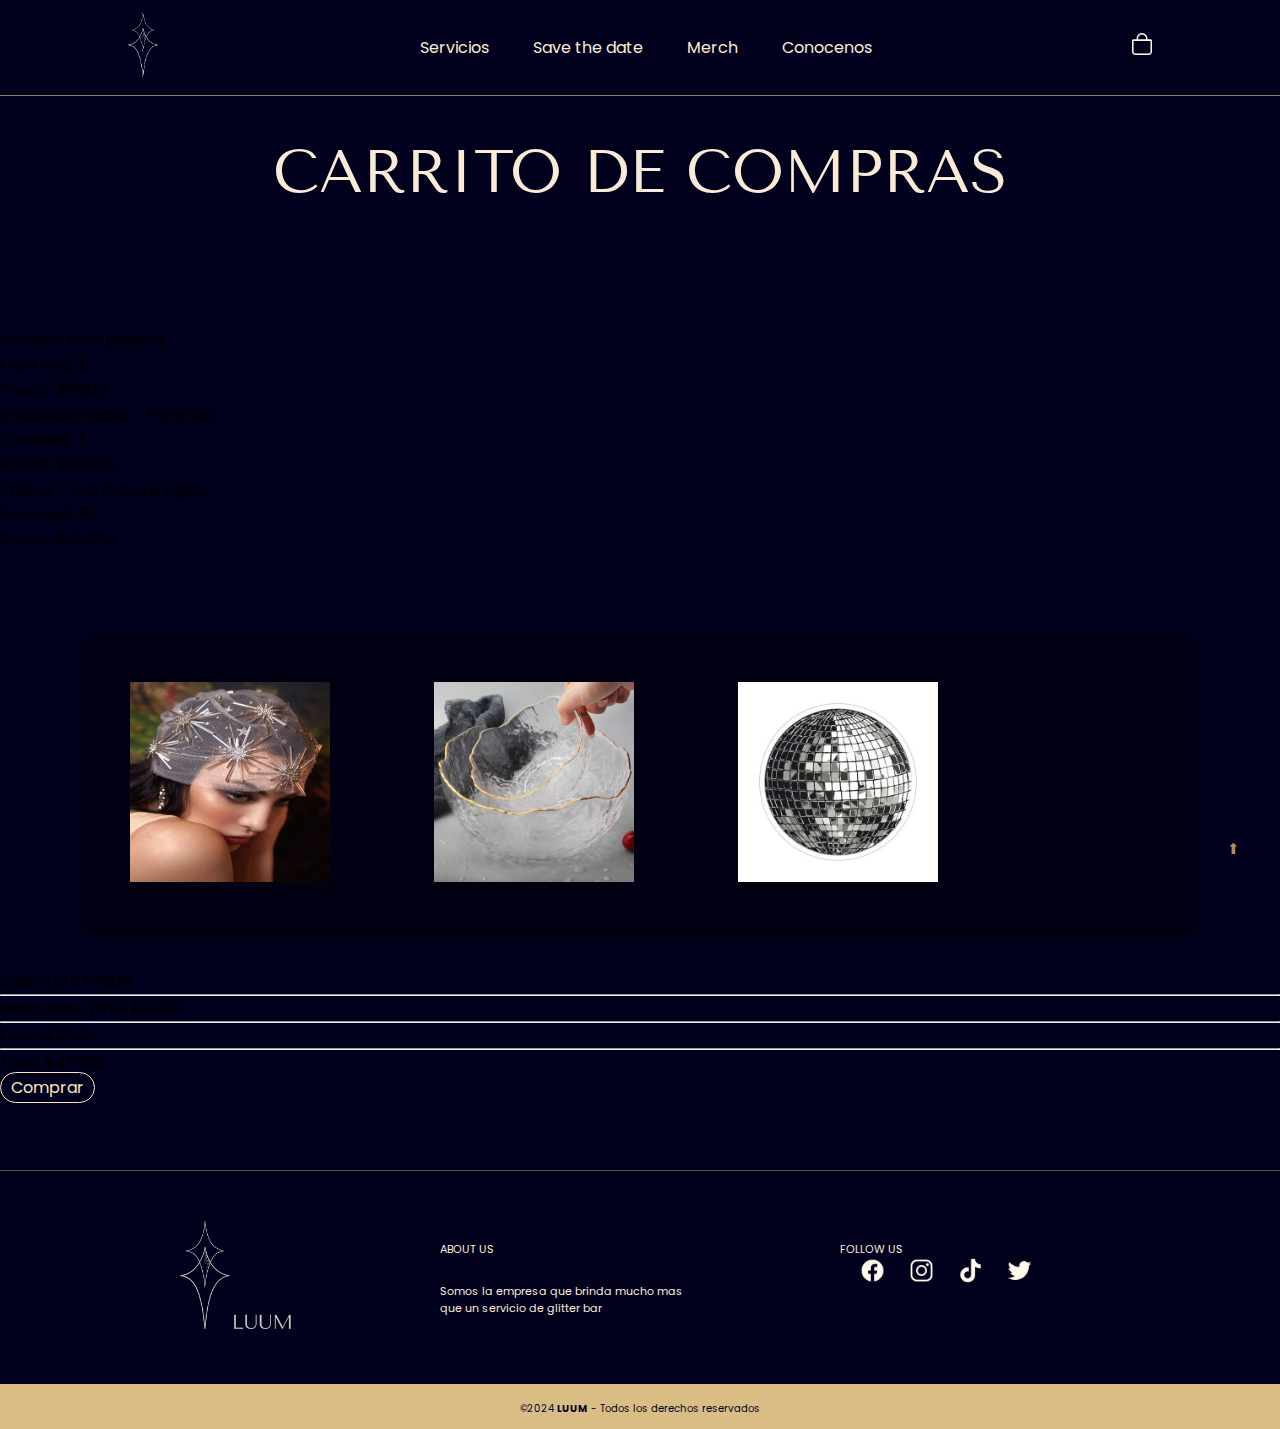
==== html/carrito.html @ ae2c5b66 "3era preentrega" ====
<!DOCTYPE html>
<html lang="en">
<head>
    <meta charset="UTF-8">
    <meta name="viewport" content="width=device-width, initial-scale=1.0">
    <meta name="description" content="Finaliza tu compra de merch exclusivo en Glitter Bar. ¡Brilla con estilo en un solo clic!">
    <meta name="keywords" content="Glitter, Rocks, Piedras adhesivas, Tatuajes, Tatuajes temporales, Maquillaje Neon, Makeup UV, Eventos, Fiestas, Casamientos, Glitter Bar">
    <title>Carrito | LUUM</title>
    <link rel="shortcut icon" href="https://img.freepik.com/vector-gratis/estrella-metal-3d-aislada_1308-115283.jpg" type="image/x-icon">

    <link href="https://cdn.jsdelivr.net/npm/bootstrap@5.3.2/dist/css/bootstrap.min.css" rel="stylesheet" integrity="sha384-T3c6CoIi6uLrA9TneNEoa7RxnatzjcDSCmG1MXxSR1GAsXEV/Dwwykc2MPK8M2HN" crossorigin="anonymous">
    <link rel="preconnect" href="https://fonts.googleapis.com">
    <link rel="preconnect" href="https://fonts.gstatic.com" crossorigin>
    <link href="https://fonts.googleapis.com/css2?family=Poppins:ital,wght@0,200;0,300;0,400;0,500;0,600;0,700;1,200;1,300;1,400;1,500;1,600;1,700&family=Tenor+Sans&display=swap" rel="stylesheet">
    <link rel="stylesheet" href="../css/estilo.css">
</head>
<body class="container-fluid">
 <header class="header">
    <div class="logo">
        <a href="../index.html"><img src="../img/logo.png" alt="Logo LUMM"></a>
    </div>
    <nav>
        <ul class="nav-links">
        <li><a href="../html/servicios.html">Servicios</a></li>
        <li><a href="../html/savethedate.html">Save the date</a></li>
        <li><a href="../html/merch.html">Merch</a></li>
        <li><a href="../html/conocenos.html">Conocenos</a></li>
        </ul>            
    </nav>
    <a class="btn" href="#"><button><img class="bag" src="../img/bag-w.png" alt="Bolsa de compras"></button></a>
 </header>

 <main class="container-fluid">
    <h1 class="titulo">CARRITO DE COMPRAS</h1>
    <div>
        <ul class="list-group container">
            <li class="list-group-item d-flex justify-content-between align-items-center">
              Accesorio de piedras
              <p><span>Cantidad: </span><span class="badge bg-primary rounded-pill">2</span></p>
              <p><span>Precio: $8000</span></p>
            </li>

            <li class="list-group-item d-flex justify-content-between align-items-center">
              Vajilla Completa - Tono Lila
              <p><span>Cantidad: </span><span class="badge bg-primary rounded-pill">1</span></p>
              <p><span>Precio: $35000</span></p>
            </li>
            <li class="list-group-item d-flex justify-content-between align-items-center">
              Sticker - Lumminous Lights
              <p><span>Cantidad: </span><span class="badge bg-primary rounded-pill">10</span></p>
              <p><span>Precio: $20000</span></p>
            </li>
        </ul>

        <div class="border2">
            <div>
                <img src="../img/accesorio.jpg" class="img-thumbnail size" alt="Accesorio">
                <img src="../img/vajilla.jpg" class="img-thumbnail size" alt="Vajilla">
                <img src="../img/sticker.jpg" class="img-thumbnail size" alt="Sticker"> 
            </div>
        </div>  
       
        
        <div class="card cardPrecio">
            <div class="card-body">
                <p><span>Subtotal</span> <span>$48000</span></p>
                <hr>
                <p><span>Descuento (5%)</span> <span>$2400</span></p>
                <hr>
                <p><span>Envio</span> <span>$2000</span></p>
                <hr>
                <p><span>Total</span> <span>$47600</span></p>
                <a href="#" class="btn btn-primary btnCard">Comprar</a>
            </div>
        </div>
    </div>
 </main>



    <a href="#" class="backToTop">
        <span>⬆</span>
    </a>
     
    <footer class="footer">
        <div class="grupo-1">
          <div class="box">
            <figure>
              <a href="#">
                <img src="../img/logocompleto.png" alt="logo luum">
              </a>
            </figure>
          </div>
          <div class="box">
            <p>ABOUT US</p>
            <p>Somos la empresa que brinda mucho mas <br>que un servicio de glitter bar</p>
          </div>
          <div class="box">
            <P>FOLLOW US</P>
            <div class="redSocial">
              <a href="#"><img src="../img/facebook.png" alt="facebook"></a>
              <a href="https://www.instagram.com/gugumakeupfx/"><img src="../img/instagram.png" alt="instagram"></a>
              <a href="https://www.tiktok.com/@gugumakeupfx"><img src="../img/tiktok.png" alt="tik tok"></a>
              <a href="#"><img src="../img/twitter.png" alt="twitter"></a>
            </div>
          </div>
        </div>
        <div class="grupo-2">
          <small>&copy;2024 <b>LUUM</b> - Todos los derechos reservados</small>
        </div>
    </footer>
    
    <script src="https://cdn.jsdelivr.net/npm/bootstrap@5.3.2/dist/js/bootstrap.bundle.min.js" integrity="sha384-C6RzsynM9kWDrMNeT87bh95OGNyZPhcTNXj1NW7RuBCsyN/o0jlpcV8Qyq46cDfL" crossorigin="anonymous"></script>

    
    
</body>
</html>
---- css/estilo.css ----
@import url("https://fonts.googleapis.com/css2?family=Poppins:wght@200;300;400;500;600&family=Quintessential&family=Tenor+Sans&display=swap");
* {
  margin: 0;
  padding: 0;
}

body {
  font-family: "poppins";
  background-color: rgb(1, 1, 29);
}

.header {
  background-color: rgb(1, 1, 29);
  display: flex;
  justify-content: space-between;
  align-items: center;
  height: 85px;
  padding: 5px 10%;
  border-bottom: 1px solid rgba(211, 189, 158, 0.644);
}

.logo {
  cursor: pointer;
}
.logo img {
  height: 70px;
  width: auto;
  transition: all 0.3s;
}
.logo img:hover {
  transform: scale(1.2);
}

.header .nav-links {
  list-style: none;
}
.header .nav-links li {
  display: inline-block;
  padding: 0 20px;
}
.header .nav-links li:hover {
  transform: scale(1.1);
}
.header .nav-links a {
  font-size: 700;
  color: antiquewhite;
  text-decoration: none;
}
.header .nav-links li a:hover {
  color: rgba(207, 176, 133, 0.76);
}

.bag {
  width: 20px;
  cursor: pointer;
  transition: all 0.3s;
}

.btn button {
  margin-left: auto;
  font-weight: 700;
  background-color: rgb(1, 1, 29);
  border: none;
  border-radius: 50px;
  cursor: pointer;
  transition: all 0.3s ease 0s;
}
.btn button:hover {
  transform: scale(1.5, 1.5);
}

.titulo {
  font-family: "Tenor Sans", sans-serif;
  font-weight: 400;
  font-style: normal;
  font-size: 60px;
  color: antiquewhite;
  text-align: center;
  margin-bottom: 120px;
  margin-top: 40px;
}

.subTitulo {
  font-size: 20px;
  color: antiquewhite;
  text-align: left;
  font-weight: bold;
  font-family: "Tenor Sans", sans-serif;
  margin-bottom: 10px;
}

.texto {
  color: rgba(255, 235, 205, 0.554);
  margin-bottom: 30px;
}

.form {
  margin-top: 60px;
  margin-left: 100px;
  margin-right: 100px;
}

.inputGroup {
  display: flex;
  flex-direction: column;
  margin-top: 40px;
  margin-bottom: 40px;
}

.tituloForm {
  color: antiquewhite;
  margin-top: 30px;
}

.tituloForm2 {
  color: rgba(255, 235, 205, 0.554);
  font-weight: lighter;
}

.align{
  columns: 2;
  margin-top: 20px;
  margin-bottom: 30px;
}

.btnForm {
  background-color: burlywood;
  color: rgb(85, 50, 3);
  padding: 10px 20px;
  border-radius: 10px;
  font-size: 14px;
  font-weight: bold;
  text-transform: uppercase;
  cursor: pointer;
  margin-top: 10px;
}
.btnForm:hover {
  background-color: rgb(200, 146, 76);
}

.footer{
  border-top: 1px solid rgba(148, 132, 110, 0.644);
  color: antiquewhite;
  margin-top: 70px;
}

.footer .grupo-1 {
width: 100%;
max-width: 1200px;
margin: auto;
display: grid;
grid-template-columns: repeat(3, 1fr);
padding: 45px 0px;
}

.footer .grupo-1  .box figure{
  width: 100%;
  display: flex;
  justify-content: center;
  align-items: center;
}

.footer .grupo-1  .box figure img{
  width: 120px;
}

.footer .grupo-1  .box p{
  color: antiquewhite;
  margin-top: 25px;
  font-size: 11px;
}

.footer .grupo-1  .redSocial a img{
  display: inline-block;
  text-decoration: none;
  width: 25px;
  height: 25px;
  line-height: 25px;
  background-color: rgb(1, 1, 29);
  text-align: center;
  cursor: pointer;
  margin-left: 20px;
}

.footer .grupo-1  .redSocial a:hover{
  color: rgb(200, 146, 76);
}

.footer .grupo-2{
  background-color: rgb(218, 189, 132);
  padding: 10px 10px;
  text-align: center;
  color: rgb(1, 1, 29);
}

.footer .grupo-2 small{
  font-size: 10px;
}

.contenedorCards {
  display: flex;
  justify-content: space-between;
  margin-top: 30px;
}

.cart {
  width: 20px;
}

.tituloCard {
  font-weight: bold;
  font-size: 20px;
  margin-bottom: 20px;
}

.btnCard {
  background-color: rgb(1, 1, 29);
  color: bisque;
  font-weight: lighter;
  border: 1px solid bisque;
  border-radius: 30px;
  margin-top: 20px;
  padding: 3px 10px;
  text-align: center;
}
.btnCard:hover {
  background-color: bisque;
  color: rgb(1, 1, 29);
  font-weight: bold;
}

.imgMerchyServicio {
  border-radius: 6px;
  height: 100%;
}

.card-text {
  font-size: 12px;
  color: rgb(1, 1, 29);
}

.size{
  width: 200px;
  height: 200px;
  display: inline-block;
  margin: 50px;
  padding: auto;
}

.border2 {
  margin: 80px;
  margin-bottom: 30px;
  padding: auto;
  border-radius: 24px;
  color: bisque;
  background-color: rgb(1, 1, 19);
}

.btn {
  text-decoration: none;
  color: bisque;
  font-weight: normal;
}
.btn:hover {
  color: rgb(1, 1, 19);
  font-weight: bold;
}

.btnHover {
  background-color: rgb(1, 1, 29);
  color: bisque;
  font-weight: lighter;
  border: 2px solid blanchedalmond;
  border-radius: 30px;
  text-align: center;
  margin: 10px;
  padding: auto;
  display: center;
}
.btnHover:hover {
  background-color: rgb(207, 179, 136);
  color: rgb(1, 1, 29);
  font-weight: normal;
}

.contenedorColumna {
  columns: 2;
  margin-bottom: 80px;
}

.servicios {
  margin-top: 80px;
}

.tituloServicio {
  font-size: 40px;
  color: antiquewhite;
  text-align: center;
  font-family: "Tenor Sans", sans-serif;
  font-weight: normal;
}

.middle {
  text-align: center;
}

.subTituloNormal {
  font-size: 25px;
  color: antiquewhite;
  text-align: center;
  font-weight: normal;
  margin-top: 100px;
  margin-bottom: 10px;
}

.videoConocenos {
  margin-top: 100px;
  margin-bottom: 90px;
}

.border {
  margin: 110px;
  margin-bottom: 30px;
  padding: auto;
  border-radius: 24px;
  color: bisque;
  background-color: rgb(1, 1, 19);
}

.textoPresupuesto {
  font-size: 25px;
  color: blanchedalmond;
  text-align: center;
  font-weight: normal;
  margin-top: 30px;
  margin-bottom: 30px;
}

.tituloMerch {
  font-size: 40px;
  color: antiquewhite;
  text-align: left;
  font-family: "Tenor Sans", sans-serif;
  font-weight: normal;
}

.textoMerch {
  color: rgba(255, 235, 205, 0.554);
  margin-bottom: 30px;
}

.TituloBs {
  font-size: 20px;
  color: antiquewhite;
  text-align: left;
  font-weight: normal;
  font-family: "Tenor Sans", sans-serif;
  margin-bottom: 10px;
  margin-top: 120px;
}

.imagen_card {
  height: 425px;
  overflow: hidden;
}

.card_product {
  margin-bottom: 30px;
}

.tituloHome {
  font-family: "Tenor Sans", sans-serif;
  font-weight: 400;
  font-style: normal;
  font-size: 60px;
  color: antiquewhite;
  text-align: center;
  margin-bottom: 40px;
  margin-top: 40px;
  margin-left: 40px;
}

.imgHome {
  height: 500px;
}

.margin {
  margin-bottom: 50px;
}

.btnHome {
  margin-left: 20px;
  margin-top: 60px;
  background-color: rgb(1, 1, 29);
  color: bisque;
  font-weight: lighter;
  border: 2px solid blanchedalmond;
  border-radius: 30px;
  text-align: center;
  padding: auto;
  display: center;
}
.btnHome:hover {
  background-color: rgb(207, 179, 136);
  color: rgb(1, 1, 29);
  font-weight: normal;
}

.textoConocenos {
  color: rgba(255, 235, 205, 0.554);
  margin-bottom: 5px;
}

.BtnStd {
  background-color: rgb(1, 1, 29);
  color: bisque;
  font-weight: lighter;
  border: 2px solid blanchedalmond;
  border-radius: 30px;
  text-align: center;
  margin: 5px;
  padding: auto;
  display: center;
}
.BtnStd:hover {
  background-color: rgb(207, 179, 136);
  color: rgb(1, 1, 29);
  font-weight: normal;
}

.VideoConocenos {
  margin-bottom: 110px;
}

.marginExtreme {
  margin-bottom: 100px;
}

.container {
  width: 100%;
}

.hero-img,
.img-hero2,
.img-hero3 {
  width: 100% !important;
}

.backToTop {
  position: fixed;
  bottom: 2rem;
  right: 2rem;
  display: inline-flex;
  align-items: center;
  justify-content: center;
  background-color: rgb(1, 1, 29);
  border-radius: 0.5rem;
  padding: 0.5rem;
  text-decoration: none;
  transition: 0.2s ease-out;
}

.backToTop span {
  color: rgb(174, 143, 95);
  font-size: 15px;
  transition: 0.2s ease-out;
}

.backToTop:hover {
  background-color: bisque;
  color: bisque;
}

.backToTop:hover span {
  transform: translateY(-4px);
}

/* tablet: 768px to 1023 */
@media (min-width: 0px) and (max-width: 576px) {
  .hero-img {
    display: none;
  }
}
@media (min-width: 577px) and (max-width: 768px) {
  .hero-img {
    display: none;
  }
}
@media (min-width: 769px) {
  .hero-img-mobile {
    display: none;
  }
}
@media (max-width: 1023px) {
  .header {
    height: auto;
    flex-direction: column;
    text-align: center;
  }
}

/*# sourceMappingURL=estilo.css.map */
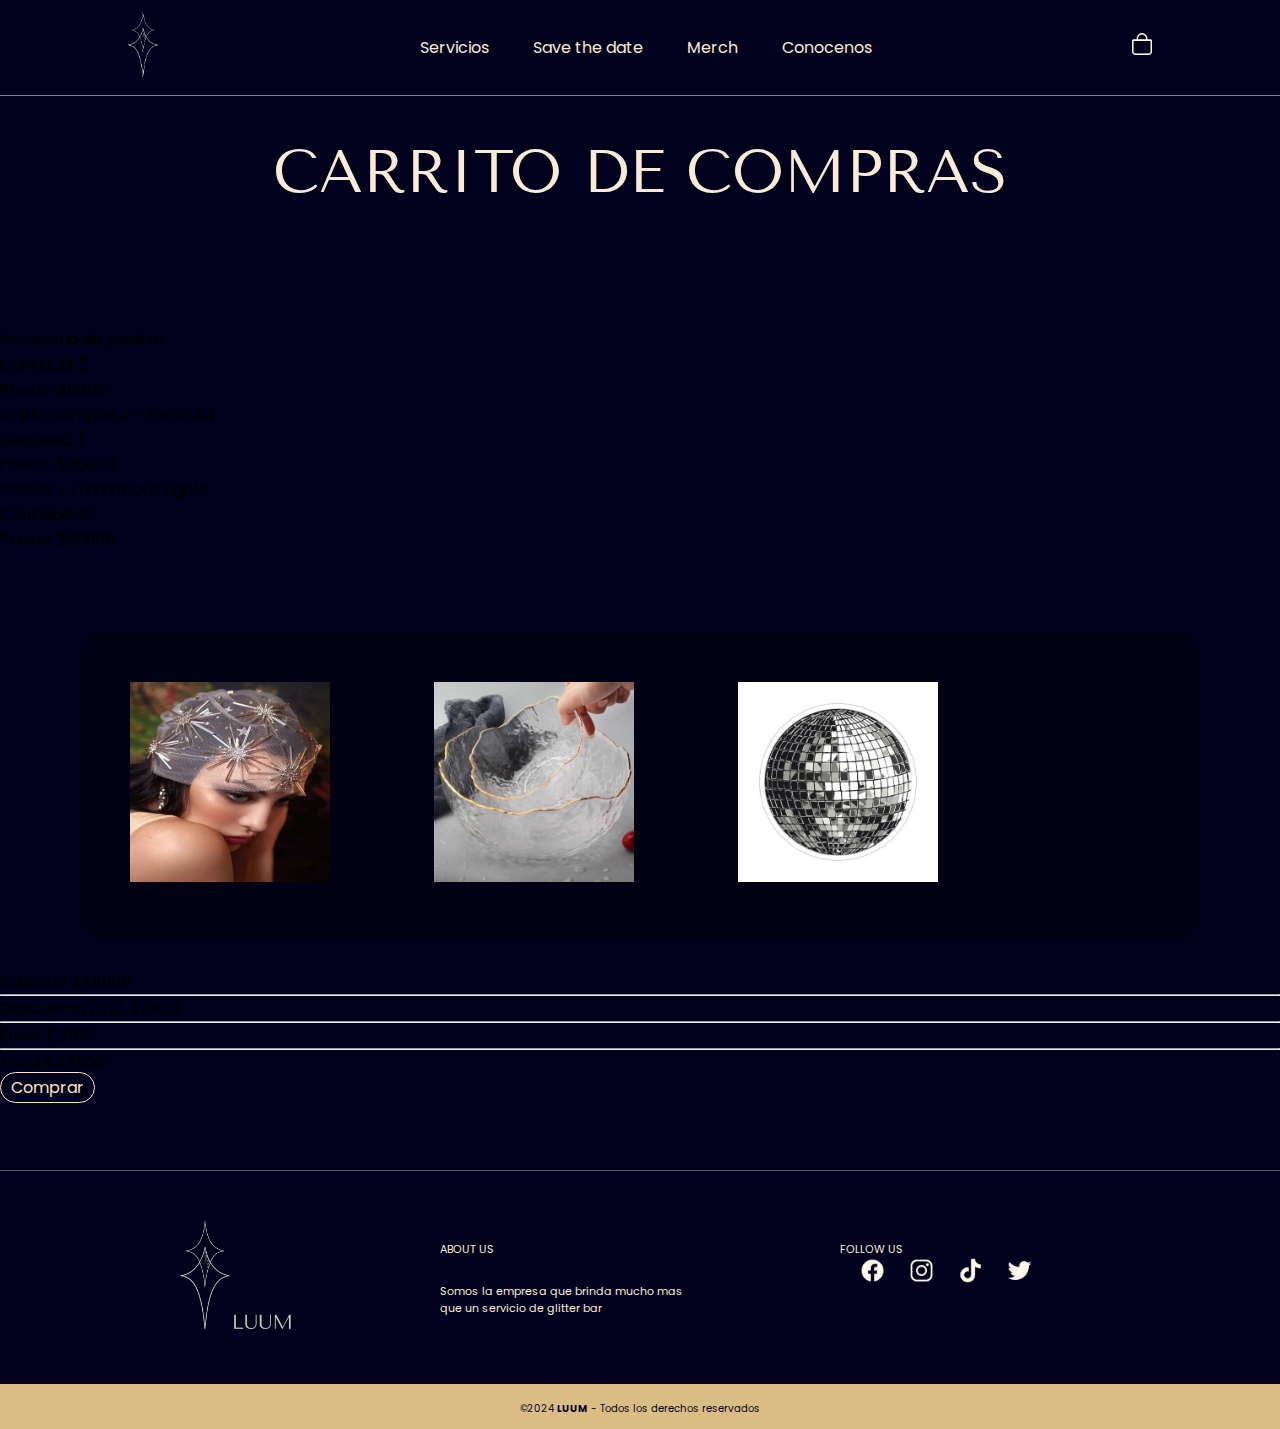
==== commit c10fb5cb: "PF" ====
--- a/html/carrito.html
+++ b/html/carrito.html
@@ -52,7 +52,7 @@
             </li>
         </ul>
 
-        <div class="border2">
+        <div class="border2 ">
             <div>
                 <img src="../img/accesorio.jpg" class="img-thumbnail size" alt="Accesorio">
                 <img src="../img/vajilla.jpg" class="img-thumbnail size" alt="Vajilla">
@@ -75,12 +75,6 @@
         </div>
     </div>
  </main>
-
-
-
-    <a href="#" class="backToTop">
-        <span>⬆</span>
-    </a>
      
     <footer class="footer">
         <div class="grupo-1">
